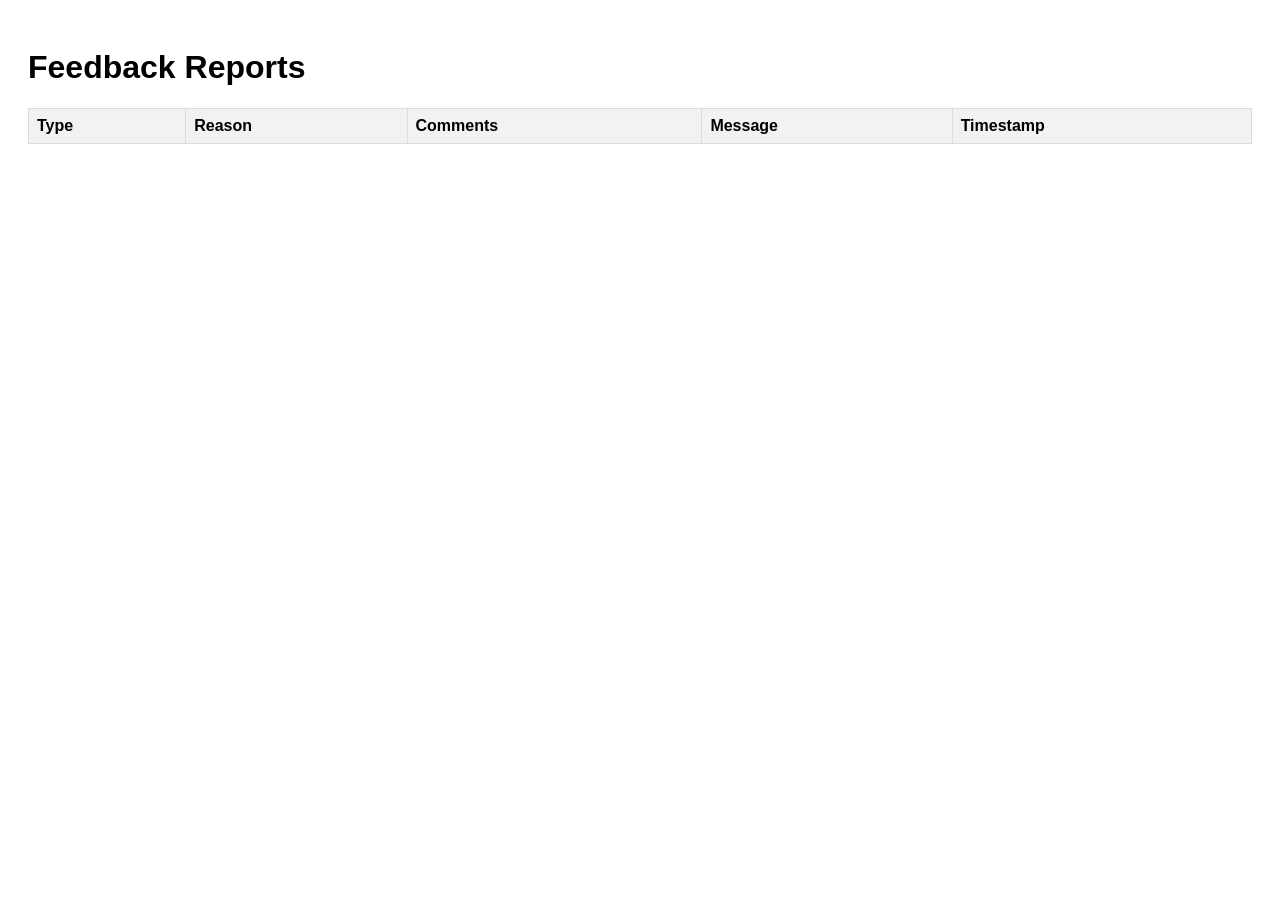
==== admin.html @ 38a7e0ac "Added parts" ====
<!DOCTYPE html>
<html lang="en">
<head>
    <meta charset="UTF-8">
    <meta name="viewport" content="width=device-width, initial-scale=1.0">
    <title>Admin Feedback Dashboard</title>
    <style>
        body { font-family: Arial, sans-serif; padding: 20px; }
        table { width: 100%; border-collapse: collapse; margin-bottom: 40px; }
        th, td { border: 1px solid #ddd; padding: 8px; text-align: left; }
        th { background-color: #f2f2f2; }
    </style>
</head>
<body>
    <h1>Feedback Reports</h1>
    <table id="feedback-table">
        <thead>
            <tr>
                <th>Type</th>
                <th>Reason</th>
                <th>Comments</th>
                <th>Message</th>
                <th>Timestamp</th>
            </tr>
        </thead>
        <tbody></tbody>
    </table>
    
    <script>
        function formatGraph(graph) {
            if (!graph || !Array.isArray(graph)) return 'N/A';
            return graph.map(edge => `${edge.from || 'Unknown'} - ${edge.relation || 'REL'} -> ${edge.to || 'Unknown'}`).join('<br>');
        }

        async function loadFeedbacks() {
            try {
                const response = await fetch('http://localhost:8000/feedbacks')
                if (!response.ok) throw new Error(`Failed to load feedbacks: ${response.status} ${response.statusText}`);
                const feedbacks = await response.json();
                const tbody = document.querySelector('#feedback-table tbody');
                tbody.innerHTML = '';
                feedbacks.forEach(fb => {
                    const tr = document.createElement('tr');
                    tr.innerHTML = `
                        <td>${fb.type}</td>
                        <td>${fb.reason || 'N/A'}</td>
                        <td>${fb.comments || 'N/A'}</td>
                        <td>${fb.message}</td>
                        <td>${new Date(fb.timestamp).toLocaleString()}</td>
                    `;
                    tbody.appendChild(tr);
                });
            } catch (error) {
                console.error('Error loading feedbacks:', error);
                alert(`Failed to load feedbacks: ${error.message}`);
            }
        }

        loadFeedbacks();
    </script>
</body>

</html>
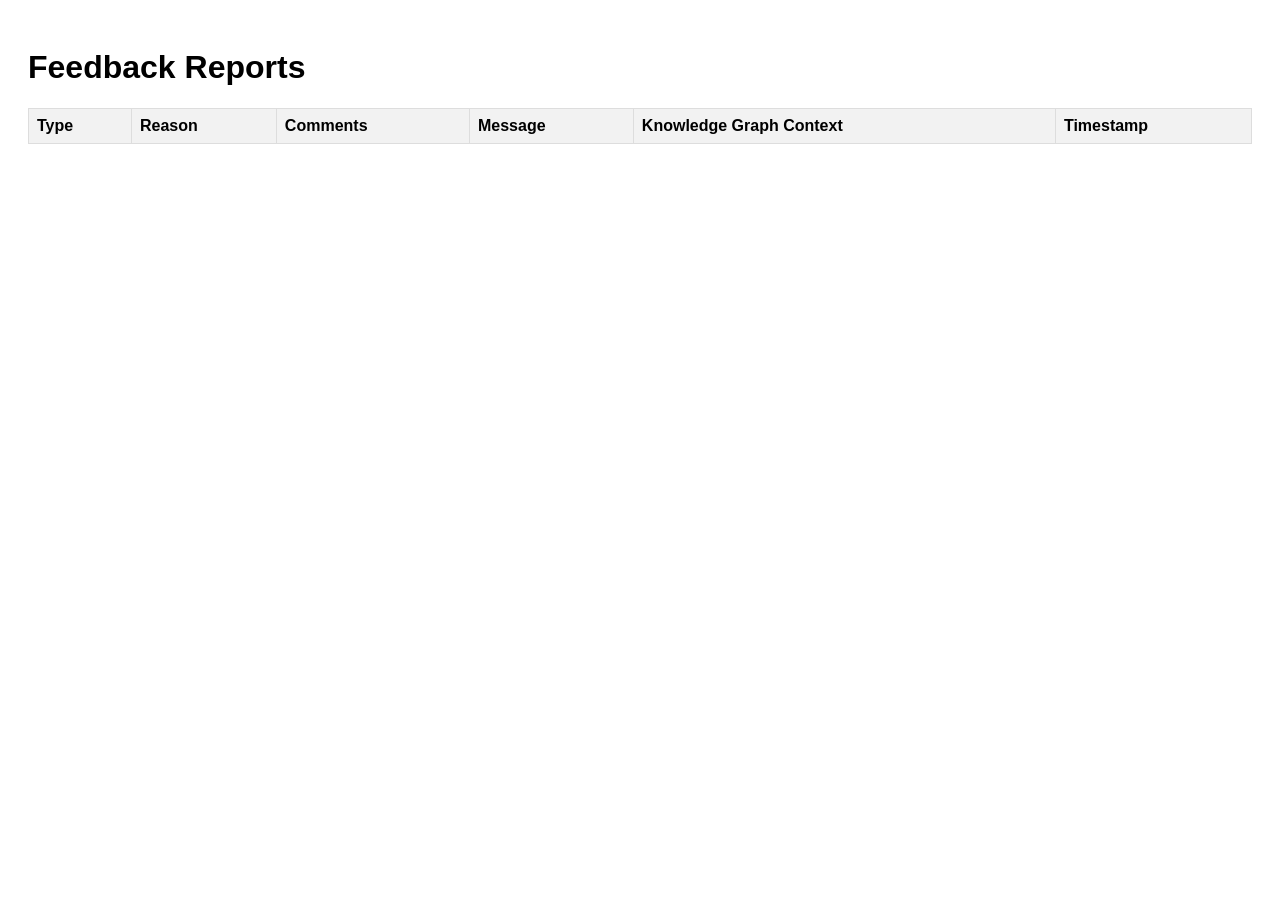
==== commit a6ea8144: "Add files via upload" ====
--- a/admin.html
+++ b/admin.html
@@ -20,6 +20,7 @@
                 <th>Reason</th>
                 <th>Comments</th>
                 <th>Message</th>
+                <th>Knowledge Graph Context</th>
                 <th>Timestamp</th>
             </tr>
         </thead>
@@ -46,6 +47,7 @@
                         <td>${fb.reason || 'N/A'}</td>
                         <td>${fb.comments || 'N/A'}</td>
                         <td>${fb.message}</td>
+                        <td><pre style="white-space:pre-wrap;margin:0;font-size:0.8em">${fb.kg_context || 'N/A'}</pre></td>
                         <td>${new Date(fb.timestamp).toLocaleString()}</td>
                     `;
                     tbody.appendChild(tr);
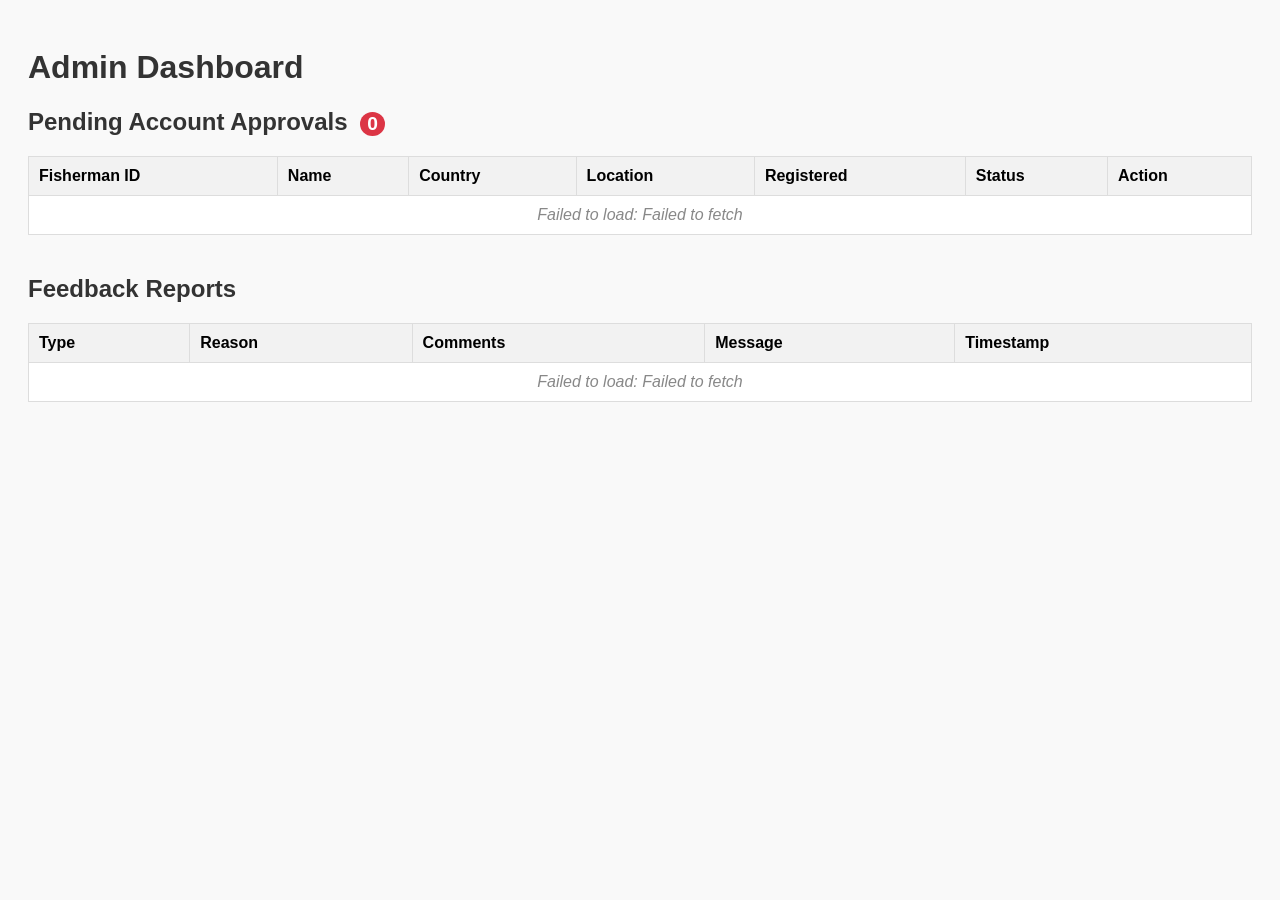
==== commit a96a5788: "added admin control for account handling added admin control for account handling removed name in l" ====
--- a/admin.html
+++ b/admin.html
@@ -3,16 +3,66 @@
 <head>
     <meta charset="UTF-8">
     <meta name="viewport" content="width=device-width, initial-scale=1.0">
-    <title>Admin Feedback Dashboard</title>
+    <title>Admin Dashboard</title>
     <style>
-        body { font-family: Arial, sans-serif; padding: 20px; }
-        table { width: 100%; border-collapse: collapse; margin-bottom: 40px; }
-        th, td { border: 1px solid #ddd; padding: 8px; text-align: left; }
+        body { font-family: Arial, sans-serif; padding: 20px; background: #f9f9f9; }
+        h1, h2 { color: #333; }
+        table { width: 100%; border-collapse: collapse; margin-bottom: 40px; background: #fff; }
+        th, td { border: 1px solid #ddd; padding: 10px; text-align: left; }
         th { background-color: #f2f2f2; }
+        .badge {
+            display: inline-block;
+            padding: 2px 10px;
+            border-radius: 12px;
+            font-size: 0.85em;
+            font-weight: bold;
+        }
+        .badge-pending { background: #fff3cd; color: #856404; }
+        .btn {
+            padding: 5px 14px;
+            border: none;
+            border-radius: 4px;
+            cursor: pointer;
+            font-size: 0.9em;
+            margin-right: 4px;
+        }
+        .btn-approve { background: #28a745; color: #fff; }
+        .btn-reject  { background: #dc3545; color: #fff; }
+        .btn-approve:hover { background: #218838; }
+        .btn-reject:hover  { background: #c82333; }
+        .empty-row td { text-align: center; color: #888; font-style: italic; }
+        #pending-count {
+            display: inline-block;
+            background: #dc3545;
+            color: #fff;
+            border-radius: 50%;
+            padding: 1px 7px;
+            font-size: 0.8em;
+            margin-left: 6px;
+            vertical-align: middle;
+        }
     </style>
 </head>
 <body>
-    <h1>Feedback Reports</h1>
+    <h1>Admin Dashboard</h1>
+
+    <h2>Pending Account Approvals <span id="pending-count">0</span></h2>
+    <table id="pending-table">
+        <thead>
+            <tr>
+                <th>Fisherman ID</th>
+                <th>Name</th>
+                <th>Country</th>
+                <th>Location</th>
+                <th>Registered</th>
+                <th>Status</th>
+                <th>Action</th>
+            </tr>
+        </thead>
+        <tbody></tbody>
+    </table>
+
+    <h2>Feedback Reports</h2>
     <table id="feedback-table">
         <thead>
             <tr>
@@ -20,47 +70,128 @@
                 <th>Reason</th>
                 <th>Comments</th>
                 <th>Message</th>
-                <th>Knowledge Graph Context</th>
                 <th>Timestamp</th>
             </tr>
         </thead>
         <tbody></tbody>
     </table>
-    
+
     <script>
-        function formatGraph(graph) {
-            if (!graph || !Array.isArray(graph)) return 'N/A';
-            return graph.map(edge => `${edge.from || 'Unknown'} - ${edge.relation || 'REL'} -> ${edge.to || 'Unknown'}`).join('<br>');
+        const API = 'http://localhost:8000';
+
+        async function loadPendingUsers() {
+            try {
+                const response = await fetch(`${API}/admin/pending-users`);
+                if (!response.ok) throw new Error(`${response.status} ${response.statusText}`);
+                const users = await response.json();
+                const tbody = document.querySelector('#pending-table tbody');
+                const countBadge = document.getElementById('pending-count');
+                tbody.innerHTML = '';
+                countBadge.textContent = users.length;
+
+                if (users.length === 0) {
+                    tbody.innerHTML = '<tr class="empty-row"><td colspan="7">No pending accounts</td></tr>';
+                    return;
+                }
+
+                users.forEach(user => {
+                    const tr = document.createElement('tr');
+                    tr.id = `user-row-${user.fishermanId}`;
+                    tr.innerHTML = `
+                        <td>${escapeHtml(user.fishermanId)}</td>
+                        <td>${escapeHtml(user.name)}</td>
+                        <td>${escapeHtml(user.country)}</td>
+                        <td>${escapeHtml(user.location)}</td>
+                        <td>${new Date(user.created_at).toLocaleString()}</td>
+                        <td><span class="badge badge-pending">Pending</span></td>
+                        <td>
+                            <button class="btn btn-approve" onclick="approveUser('${escapeHtml(user.fishermanId)}')">Approve</button>
+                            <button class="btn btn-reject"  onclick="rejectUser('${escapeHtml(user.fishermanId)}')">Reject</button>
+                        </td>
+                    `;
+                    tbody.appendChild(tr);
+                });
+            } catch (error) {
+                console.error('Error loading pending users:', error);
+                document.querySelector('#pending-table tbody').innerHTML =
+                    `<tr class="empty-row"><td colspan="7">Failed to load: ${error.message}</td></tr>`;
+            }
+        }
+
+        async function approveUser(fishermanId) {
+            if (!confirm(`Approve account for ${fishermanId}?`)) return;
+            try {
+                const res = await fetch(`${API}/admin/approve/${encodeURIComponent(fishermanId)}`, { method: 'POST' });
+                if (!res.ok) throw new Error(await res.text());
+                removeUserRow(fishermanId);
+            } catch (err) {
+                alert(`Failed to approve: ${err.message}`);
+            }
+        }
+
+        async function rejectUser(fishermanId) {
+            if (!confirm(`Reject account for ${fishermanId}?`)) return;
+            try {
+                const res = await fetch(`${API}/admin/reject/${encodeURIComponent(fishermanId)}`, { method: 'POST' });
+                if (!res.ok) throw new Error(await res.text());
+                removeUserRow(fishermanId);
+            } catch (err) {
+                alert(`Failed to reject: ${err.message}`);
+            }
+        }
+
+        function removeUserRow(fishermanId) {
+            const row = document.getElementById(`user-row-${fishermanId}`);
+            if (row) row.remove();
+            const tbody = document.querySelector('#pending-table tbody');
+            const countBadge = document.getElementById('pending-count');
+            const remaining = tbody.querySelectorAll('tr:not(.empty-row)').length;
+            countBadge.textContent = remaining;
+            if (remaining === 0) {
+                tbody.innerHTML = '<tr class="empty-row"><td colspan="7">No pending accounts</td></tr>';
+            }
         }
 
         async function loadFeedbacks() {
             try {
-                const response = await fetch('http://localhost:8000/feedbacks')
-                if (!response.ok) throw new Error(`Failed to load feedbacks: ${response.status} ${response.statusText}`);
+                const response = await fetch(`${API}/feedbacks`);
+                if (!response.ok) throw new Error(`${response.status} ${response.statusText}`);
                 const feedbacks = await response.json();
                 const tbody = document.querySelector('#feedback-table tbody');
                 tbody.innerHTML = '';
+                if (feedbacks.length === 0) {
+                    tbody.innerHTML = '<tr class="empty-row"><td colspan="5">No feedback yet</td></tr>';
+                    return;
+                }
                 feedbacks.forEach(fb => {
                     const tr = document.createElement('tr');
                     tr.innerHTML = `
-                        <td>${fb.type}</td>
-                        <td>${fb.reason || 'N/A'}</td>
-                        <td>${fb.comments || 'N/A'}</td>
-                        <td>${fb.message}</td>
-                        <td><pre style="white-space:pre-wrap;margin:0;font-size:0.8em">${fb.kg_context || 'N/A'}</pre></td>
+                        <td>${escapeHtml(fb.type)}</td>
+                        <td>${escapeHtml(fb.reason || 'N/A')}</td>
+                        <td>${escapeHtml(fb.comments || 'N/A')}</td>
+                        <td>${escapeHtml(fb.message)}</td>
                         <td>${new Date(fb.timestamp).toLocaleString()}</td>
                     `;
                     tbody.appendChild(tr);
                 });
             } catch (error) {
                 console.error('Error loading feedbacks:', error);
-                alert(`Failed to load feedbacks: ${error.message}`);
+                document.querySelector('#feedback-table tbody').innerHTML =
+                    `<tr class="empty-row"><td colspan="5">Failed to load: ${error.message}</td></tr>`;
             }
         }
 
+        function escapeHtml(str) {
+            return String(str)
+                .replace(/&/g, '&amp;')
+                .replace(/</g, '&lt;')
+                .replace(/>/g, '&gt;')
+                .replace(/"/g, '&quot;');
+        }
+
+        loadPendingUsers();
         loadFeedbacks();
     </script>
 </body>
-
 </html>
 
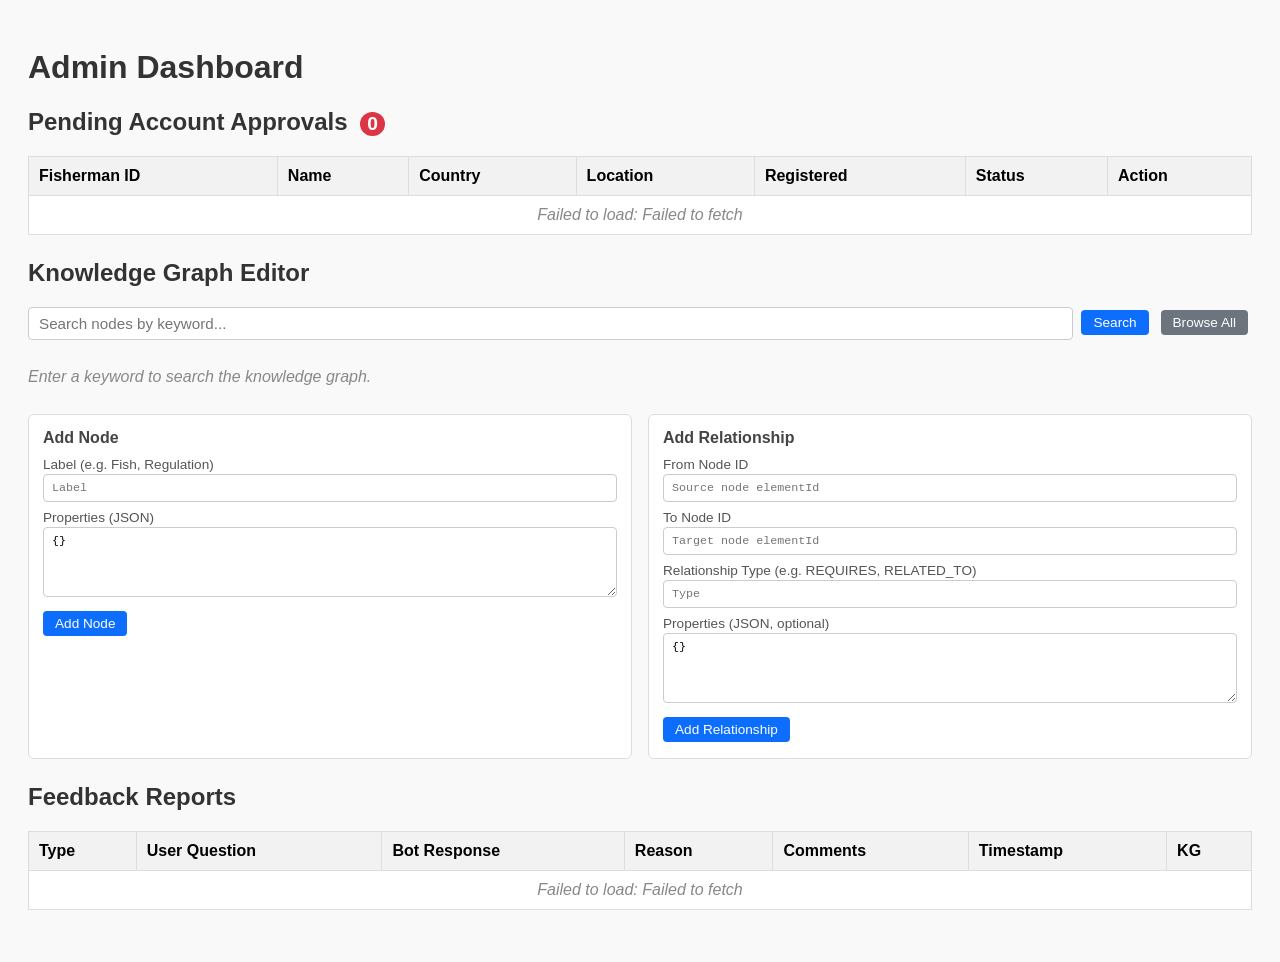
==== commit a496e72c: "KG manipulation function. KG can now be manipulated via the Admin page" ====
--- a/admin.html
+++ b/admin.html
@@ -5,193 +5,392 @@
     <meta name="viewport" content="width=device-width, initial-scale=1.0">
     <title>Admin Dashboard</title>
     <style>
+        * { box-sizing: border-box; }
         body { font-family: Arial, sans-serif; padding: 20px; background: #f9f9f9; }
         h1, h2 { color: #333; }
-        table { width: 100%; border-collapse: collapse; margin-bottom: 40px; background: #fff; }
-        th, td { border: 1px solid #ddd; padding: 10px; text-align: left; }
+        table { width: 100%; border-collapse: collapse; margin-bottom: 24px; background: #fff; }
+        th, td { border: 1px solid #ddd; padding: 10px; text-align: left; vertical-align: top; }
         th { background-color: #f2f2f2; }
-        .badge {
-            display: inline-block;
-            padding: 2px 10px;
-            border-radius: 12px;
-            font-size: 0.85em;
-            font-weight: bold;
-        }
+        .badge { display: inline-block; padding: 2px 10px; border-radius: 12px; font-size: 0.85em; font-weight: bold; }
         .badge-pending { background: #fff3cd; color: #856404; }
-        .btn {
-            padding: 5px 14px;
-            border: none;
-            border-radius: 4px;
-            cursor: pointer;
-            font-size: 0.9em;
-            margin-right: 4px;
-        }
-        .btn-approve { background: #28a745; color: #fff; }
-        .btn-reject  { background: #dc3545; color: #fff; }
-        .btn-approve:hover { background: #218838; }
-        .btn-reject:hover  { background: #c82333; }
+        .btn { padding: 5px 12px; border: none; border-radius: 4px; cursor: pointer; font-size: 0.85em; margin-right: 4px; margin-bottom: 2px; }
+        .btn-approve  { background: #28a745; color: #fff; }
+        .btn-reject   { background: #dc3545; color: #fff; }
+        .btn-primary  { background: #0d6efd; color: #fff; }
+        .btn-secondary{ background: #6c757d; color: #fff; }
+        .btn-danger   { background: #dc3545; color: #fff; }
+        .btn-warning  { background: #fd7e14; color: #fff; }
+        .btn-info     { background: #0dcaf0; color: #000; }
+        .btn-approve:hover  { background: #218838; }
+        .btn-reject:hover   { background: #c82333; }
+        .btn-primary:hover  { background: #0b5ed7; }
+        .btn-danger:hover   { background: #bb2d3b; }
         .empty-row td { text-align: center; color: #888; font-style: italic; }
-        #pending-count {
-            display: inline-block;
-            background: #dc3545;
-            color: #fff;
-            border-radius: 50%;
-            padding: 1px 7px;
-            font-size: 0.8em;
-            margin-left: 6px;
-            vertical-align: middle;
-        }
+        #pending-count { display: inline-block; background: #dc3545; color: #fff; border-radius: 50%; padding: 1px 7px; font-size: 0.8em; margin-left: 6px; vertical-align: middle; }
+
+        /* KG editor */
+        .kg-toolbar { display: flex; gap: 8px; margin-bottom: 16px; flex-wrap: wrap; align-items: center; }
+        .kg-toolbar input { flex: 1; min-width: 200px; padding: 7px 10px; border: 1px solid #ccc; border-radius: 4px; font-size: 0.95em; }
+        .kg-forms { display: flex; gap: 16px; flex-wrap: wrap; margin-bottom: 24px; }
+        .kg-form-box { background: #fff; border: 1px solid #ddd; border-radius: 6px; padding: 14px; flex: 1; min-width: 260px; }
+        .kg-form-box h3 { margin: 0 0 10px; font-size: 1em; color: #444; }
+        .kg-form-box label { display: block; font-size: 0.85em; color: #555; margin-bottom: 2px; margin-top: 8px; }
+        .kg-form-box input, .kg-form-box textarea {
+            width: 100%; padding: 6px 8px; border: 1px solid #ccc; border-radius: 4px; font-size: 0.9em; font-family: monospace;
+        }
+        .kg-form-box textarea { height: 70px; resize: vertical; }
+        .kg-form-box .btn { margin-top: 10px; }
+        .node-card { background: #fff; border: 1px solid #ccc; border-radius: 6px; padding: 10px 12px; margin-bottom: 10px; }
+        .node-card-header { display: flex; align-items: flex-start; gap: 8px; flex-wrap: wrap; }
+        .node-labels { font-weight: bold; color: #0d6efd; font-size: 0.9em; }
+        .node-id { font-size: 0.75em; color: #888; font-family: monospace; word-break: break-all; }
+        .node-props { font-family: monospace; font-size: 0.85em; background: #f8f9fa; border: 1px solid #e0e0e0; border-radius: 4px; padding: 6px 8px; margin: 6px 0; white-space: pre-wrap; word-break: break-all; }
+        .node-rels { margin: 6px 0; }
+        .rel-item { font-size: 0.85em; color: #555; margin-bottom: 4px; display: flex; align-items: center; gap: 6px; flex-wrap: wrap; }
+        .rel-type { font-weight: bold; color: #6f42c1; }
+        .rel-target { font-family: monospace; font-size: 0.8em; color: #888; }
+        .no-results { color: #888; font-style: italic; padding: 12px 0; }
+
+        /* Edit modal */
+        #edit-modal { display: none; position: fixed; top: 0; left: 0; width: 100%; height: 100%; background: rgba(0,0,0,0.4); z-index: 1000; align-items: center; justify-content: center; }
+        #edit-modal.open { display: flex; }
+        .modal-box { background: #fff; border-radius: 8px; padding: 24px; width: 480px; max-width: 95vw; }
+        .modal-box h3 { margin: 0 0 12px; }
+        .modal-box label { display: block; font-size: 0.85em; color: #555; margin-bottom: 4px; }
+        .modal-box textarea { width: 100%; height: 160px; font-family: monospace; font-size: 0.9em; padding: 8px; border: 1px solid #ccc; border-radius: 4px; resize: vertical; }
+        .modal-box .node-id { margin-bottom: 10px; }
+        .modal-actions { display: flex; gap: 8px; margin-top: 12px; justify-content: flex-end; }
     </style>
 </head>
 <body>
     <h1>Admin Dashboard</h1>
 
+    <!-- ── Pending Accounts ── -->
     <h2>Pending Account Approvals <span id="pending-count">0</span></h2>
     <table id="pending-table">
         <thead>
-            <tr>
-                <th>Fisherman ID</th>
-                <th>Name</th>
-                <th>Country</th>
-                <th>Location</th>
-                <th>Registered</th>
-                <th>Status</th>
-                <th>Action</th>
-            </tr>
+            <tr><th>Fisherman ID</th><th>Name</th><th>Country</th><th>Location</th><th>Registered</th><th>Status</th><th>Action</th></tr>
         </thead>
         <tbody></tbody>
     </table>
 
+    <!-- ── Knowledge Graph Editor ── -->
+    <h2>Knowledge Graph Editor</h2>
+
+    <div class="kg-toolbar">
+        <input id="kg-search-input" placeholder="Search nodes by keyword..." onkeydown="if(event.key==='Enter') searchGraph()">
+        <button class="btn btn-primary" onclick="searchGraph()">Search</button>
+        <button class="btn btn-secondary" onclick="searchGraph('')">Browse All</button>
+    </div>
+
+    <div id="kg-results"><p class="no-results">Enter a keyword to search the knowledge graph.</p></div>
+
+    <div class="kg-forms">
+        <div class="kg-form-box">
+            <h3>Add Node</h3>
+            <label>Label (e.g. Fish, Regulation)</label>
+            <input id="new-node-label" placeholder="Label">
+            <label>Properties (JSON)</label>
+            <textarea id="new-node-props">{}</textarea>
+            <button class="btn btn-primary" onclick="addNode()">Add Node</button>
+        </div>
+        <div class="kg-form-box">
+            <h3>Add Relationship</h3>
+            <label>From Node ID</label>
+            <input id="rel-from-id" placeholder="Source node elementId">
+            <label>To Node ID</label>
+            <input id="rel-to-id" placeholder="Target node elementId">
+            <label>Relationship Type (e.g. REQUIRES, RELATED_TO)</label>
+            <input id="rel-type" placeholder="Type">
+            <label>Properties (JSON, optional)</label>
+            <textarea id="rel-props">{}</textarea>
+            <button class="btn btn-primary" onclick="addRelationship()">Add Relationship</button>
+        </div>
+    </div>
+
+    <!-- ── Feedback Reports ── -->
     <h2>Feedback Reports</h2>
     <table id="feedback-table">
         <thead>
-            <tr>
-                <th>Type</th>
-                <th>Reason</th>
-                <th>Comments</th>
-                <th>Message</th>
-                <th>Timestamp</th>
-            </tr>
+            <tr><th>Type</th><th>User Question</th><th>Bot Response</th><th>Reason</th><th>Comments</th><th>Timestamp</th><th>KG</th></tr>
         </thead>
         <tbody></tbody>
     </table>
 
+    <!-- Edit Node Modal -->
+    <div id="edit-modal">
+        <div class="modal-box">
+            <h3>Edit Node Properties</h3>
+            <div class="node-id" id="edit-modal-id"></div>
+            <label>Properties (JSON)</label>
+            <textarea id="edit-modal-props"></textarea>
+            <div class="modal-actions">
+                <button class="btn btn-secondary" onclick="closeEditModal()">Cancel</button>
+                <button class="btn btn-primary" onclick="saveNodeEdit()">Save</button>
+            </div>
+        </div>
+    </div>
+
     <script>
         const API = 'http://localhost:8000';
-
+        let editingNodeId = null;
+
+        // ── Helpers ──────────────────────────────────────────────
+        function escapeHtml(str) {
+            return String(str ?? '')
+                .replace(/&/g, '&amp;').replace(/</g, '&lt;')
+                .replace(/>/g, '&gt;').replace(/"/g, '&quot;');
+        }
+
+        function parseJsonField(id, fallback = {}) {
+            try { return JSON.parse(document.getElementById(id).value || '{}'); }
+            catch { alert(`Invalid JSON in field.`); return null; }
+        }
+
+        // ── Pending Users ─────────────────────────────────────────
         async function loadPendingUsers() {
             try {
-                const response = await fetch(`${API}/admin/pending-users`);
-                if (!response.ok) throw new Error(`${response.status} ${response.statusText}`);
-                const users = await response.json();
+                const res = await fetch(`${API}/admin/pending-users`);
+                if (!res.ok) throw new Error(`${res.status} ${res.statusText}`);
+                const users = await res.json();
                 const tbody = document.querySelector('#pending-table tbody');
-                const countBadge = document.getElementById('pending-count');
+                document.getElementById('pending-count').textContent = users.length;
                 tbody.innerHTML = '';
-                countBadge.textContent = users.length;
-
                 if (users.length === 0) {
                     tbody.innerHTML = '<tr class="empty-row"><td colspan="7">No pending accounts</td></tr>';
                     return;
                 }
-
-                users.forEach(user => {
+                users.forEach(u => {
                     const tr = document.createElement('tr');
-                    tr.id = `user-row-${user.fishermanId}`;
+                    tr.id = `user-row-${u.fishermanId}`;
                     tr.innerHTML = `
-                        <td>${escapeHtml(user.fishermanId)}</td>
-                        <td>${escapeHtml(user.name)}</td>
-                        <td>${escapeHtml(user.country)}</td>
-                        <td>${escapeHtml(user.location)}</td>
-                        <td>${new Date(user.created_at).toLocaleString()}</td>
+                        <td>${escapeHtml(u.fishermanId)}</td>
+                        <td>${escapeHtml(u.name)}</td>
+                        <td>${escapeHtml(u.country)}</td>
+                        <td>${escapeHtml(u.location)}</td>
+                        <td>${new Date(u.created_at).toLocaleString()}</td>
                         <td><span class="badge badge-pending">Pending</span></td>
                         <td>
-                            <button class="btn btn-approve" onclick="approveUser('${escapeHtml(user.fishermanId)}')">Approve</button>
-                            <button class="btn btn-reject"  onclick="rejectUser('${escapeHtml(user.fishermanId)}')">Reject</button>
-                        </td>
-                    `;
+                            <button class="btn btn-approve" onclick="approveUser('${escapeHtml(u.fishermanId)}')">Approve</button>
+                            <button class="btn btn-reject"  onclick="rejectUser('${escapeHtml(u.fishermanId)}')">Reject</button>
+                        </td>`;
                     tbody.appendChild(tr);
                 });
-            } catch (error) {
-                console.error('Error loading pending users:', error);
+            } catch (err) {
                 document.querySelector('#pending-table tbody').innerHTML =
-                    `<tr class="empty-row"><td colspan="7">Failed to load: ${error.message}</td></tr>`;
+                    `<tr class="empty-row"><td colspan="7">Failed to load: ${escapeHtml(err.message)}</td></tr>`;
             }
         }
 
-        async function approveUser(fishermanId) {
-            if (!confirm(`Approve account for ${fishermanId}?`)) return;
-            try {
-                const res = await fetch(`${API}/admin/approve/${encodeURIComponent(fishermanId)}`, { method: 'POST' });
-                if (!res.ok) throw new Error(await res.text());
-                removeUserRow(fishermanId);
+        async function approveUser(id) {
+            if (!confirm(`Approve account for ${id}?`)) return;
+            const res = await fetch(`${API}/admin/approve/${encodeURIComponent(id)}`, { method: 'POST' });
+            if (!res.ok) { alert('Failed to approve.'); return; }
+            removeUserRow(id);
+        }
+
+        async function rejectUser(id) {
+            if (!confirm(`Reject account for ${id}?`)) return;
+            const res = await fetch(`${API}/admin/reject/${encodeURIComponent(id)}`, { method: 'POST' });
+            if (!res.ok) { alert('Failed to reject.'); return; }
+            removeUserRow(id);
+        }
+
+        function removeUserRow(id) {
+            document.getElementById(`user-row-${id}`)?.remove();
+            const tbody = document.querySelector('#pending-table tbody');
+            const remaining = tbody.querySelectorAll('tr:not(.empty-row)').length;
+            document.getElementById('pending-count').textContent = remaining;
+            if (remaining === 0)
+                tbody.innerHTML = '<tr class="empty-row"><td colspan="7">No pending accounts</td></tr>';
+        }
+
+        // ── Knowledge Graph ───────────────────────────────────────
+        async function searchGraph(overrideQuery) {
+            const q = overrideQuery !== undefined
+                ? overrideQuery
+                : document.getElementById('kg-search-input').value.trim();
+            const container = document.getElementById('kg-results');
+            container.innerHTML = '<p class="no-results">Loading...</p>';
+            try {
+                const res = await fetch(`${API}/admin/graph/search?q=${encodeURIComponent(q)}`);
+                if (!res.ok) throw new Error(`${res.status} ${res.statusText}`);
+                const nodes = await res.json();
+                renderNodes(nodes, container);
             } catch (err) {
-                alert(`Failed to approve: ${err.message}`);
+                container.innerHTML = `<p class="no-results">Error: ${escapeHtml(err.message)}</p>`;
             }
         }
 
-        async function rejectUser(fishermanId) {
-            if (!confirm(`Reject account for ${fishermanId}?`)) return;
-            try {
-                const res = await fetch(`${API}/admin/reject/${encodeURIComponent(fishermanId)}`, { method: 'POST' });
-                if (!res.ok) throw new Error(await res.text());
-                removeUserRow(fishermanId);
-            } catch (err) {
-                alert(`Failed to reject: ${err.message}`);
+        function renderNodes(nodes, container) {
+            if (nodes.length === 0) {
+                container.innerHTML = '<p class="no-results">No nodes found.</p>';
+                return;
             }
-        }
-
-        function removeUserRow(fishermanId) {
-            const row = document.getElementById(`user-row-${fishermanId}`);
-            if (row) row.remove();
-            const tbody = document.querySelector('#pending-table tbody');
-            const countBadge = document.getElementById('pending-count');
-            const remaining = tbody.querySelectorAll('tr:not(.empty-row)').length;
-            countBadge.textContent = remaining;
-            if (remaining === 0) {
-                tbody.innerHTML = '<tr class="empty-row"><td colspan="7">No pending accounts</td></tr>';
-            }
-        }
-
+            container.innerHTML = '';
+            nodes.forEach(node => {
+                const card = document.createElement('div');
+                card.className = 'node-card';
+                card.id = `node-card-${CSS.escape(node.nodeId)}`;
+
+                const relsHtml = node.relationships.length
+                    ? node.relationships.map(r => `
+                        <div class="rel-item">
+                            <span class="rel-type">-[${escapeHtml(r.type)}]-&gt;</span>
+                            <span class="rel-target">${escapeHtml(r.targetId)}</span>
+                            <span style="color:#888;font-size:0.8em">${escapeHtml(JSON.stringify(r.targetProps))}</span>
+                            <button class="btn btn-danger" style="padding:2px 7px;font-size:0.78em"
+                                onclick="deleteRelationship('${escapeHtml(r.relId)}', '${CSS.escape(node.nodeId)}')">✕</button>
+                        </div>`).join('')
+                    : '<span style="color:#aaa;font-size:0.85em">No outgoing relationships</span>';
+
+                card.innerHTML = `
+                    <div class="node-card-header">
+                        <span class="node-labels">${escapeHtml(node.labels.join(', ') || '(no label)')}</span>
+                        <span class="node-id">${escapeHtml(node.nodeId)}</span>
+                        <button class="btn btn-warning" onclick="openEditModal('${escapeHtml(node.nodeId)}', ${escapeHtml(JSON.stringify(JSON.stringify(node.properties)))})">Edit</button>
+                        <button class="btn btn-danger"  onclick="deleteNode('${escapeHtml(node.nodeId)}')">Delete</button>
+                        <button class="btn btn-info"    onclick="prefillRelFrom('${escapeHtml(node.nodeId)}')">Use as Source</button>
+                    </div>
+                    <pre class="node-props">${escapeHtml(JSON.stringify(node.properties, null, 2))}</pre>
+                    <div class="node-rels">${relsHtml}</div>`;
+                container.appendChild(card);
+            });
+        }
+
+        function prefillRelFrom(nodeId) {
+            document.getElementById('rel-from-id').value = nodeId;
+            document.getElementById('rel-from-id').scrollIntoView({ behavior: 'smooth' });
+        }
+
+        async function addNode() {
+            const label = document.getElementById('new-node-label').value.trim();
+            if (!label) { alert('Label is required.'); return; }
+            const props = parseJsonField('new-node-props');
+            if (props === null) return;
+            try {
+                const res = await fetch(`${API}/admin/graph/node`, {
+                    method: 'POST',
+                    headers: { 'Content-Type': 'application/json' },
+                    body: JSON.stringify({ label, properties: props }),
+                });
+                const data = await res.json();
+                if (!res.ok) { alert(data.detail || 'Failed to add node.'); return; }
+                alert(`Node created (ID: ${data.nodeId})`);
+                document.getElementById('new-node-label').value = '';
+                document.getElementById('new-node-props').value = '{}';
+                searchGraph(document.getElementById('kg-search-input').value);
+            } catch (err) { alert(`Error: ${err.message}`); }
+        }
+
+        async function addRelationship() {
+            const from_id  = document.getElementById('rel-from-id').value.trim();
+            const to_id    = document.getElementById('rel-to-id').value.trim();
+            const rel_type = document.getElementById('rel-type').value.trim();
+            if (!from_id || !to_id || !rel_type) { alert('From ID, To ID, and Type are all required.'); return; }
+            const props = parseJsonField('rel-props');
+            if (props === null) return;
+            try {
+                const res = await fetch(`${API}/admin/graph/relationship`, {
+                    method: 'POST',
+                    headers: { 'Content-Type': 'application/json' },
+                    body: JSON.stringify({ from_id, to_id, rel_type, properties: props }),
+                });
+                const data = await res.json();
+                if (!res.ok) { alert(data.detail || 'Failed to add relationship.'); return; }
+                alert('Relationship created.');
+                searchGraph(document.getElementById('kg-search-input').value);
+            } catch (err) { alert(`Error: ${err.message}`); }
+        }
+
+        async function deleteNode(nodeId) {
+            if (!confirm('Delete this node and all its relationships?')) return;
+            try {
+                const res = await fetch(`${API}/admin/graph/node?node_id=${encodeURIComponent(nodeId)}`, { method: 'DELETE' });
+                if (!res.ok) { alert('Failed to delete node.'); return; }
+                document.getElementById(`node-card-${CSS.escape(nodeId)}`)?.remove();
+            } catch (err) { alert(`Error: ${err.message}`); }
+        }
+
+        async function deleteRelationship(relId, nodeCardId) {
+            if (!confirm('Delete this relationship?')) return;
+            try {
+                const res = await fetch(`${API}/admin/graph/relationship?rel_id=${encodeURIComponent(relId)}`, { method: 'DELETE' });
+                if (!res.ok) { alert('Failed to delete relationship.'); return; }
+                searchGraph(document.getElementById('kg-search-input').value);
+            } catch (err) { alert(`Error: ${err.message}`); }
+        }
+
+        function openEditModal(nodeId, propsJson) {
+            editingNodeId = nodeId;
+            document.getElementById('edit-modal-id').textContent = nodeId;
+            document.getElementById('edit-modal-props').value =
+                JSON.stringify(JSON.parse(propsJson), null, 2);
+            document.getElementById('edit-modal').classList.add('open');
+        }
+
+        function closeEditModal() {
+            editingNodeId = null;
+            document.getElementById('edit-modal').classList.remove('open');
+        }
+
+        async function saveNodeEdit() {
+            const props = parseJsonField('edit-modal-props');
+            if (props === null) return;
+            try {
+                const res = await fetch(`${API}/admin/graph/node`, {
+                    method: 'PUT',
+                    headers: { 'Content-Type': 'application/json' },
+                    body: JSON.stringify({ node_id: editingNodeId, properties: props }),
+                });
+                const data = await res.json();
+                if (!res.ok) { alert(data.detail || 'Failed to update node.'); return; }
+                closeEditModal();
+                searchGraph(document.getElementById('kg-search-input').value);
+            } catch (err) { alert(`Error: ${err.message}`); }
+        }
+
+        // ── Feedback ──────────────────────────────────────────────
         async function loadFeedbacks() {
             try {
-                const response = await fetch(`${API}/feedbacks`);
-                if (!response.ok) throw new Error(`${response.status} ${response.statusText}`);
-                const feedbacks = await response.json();
+                const res = await fetch(`${API}/feedbacks`);
+                if (!res.ok) throw new Error(`${res.status} ${res.statusText}`);
+                const feedbacks = await res.json();
                 const tbody = document.querySelector('#feedback-table tbody');
                 tbody.innerHTML = '';
                 if (feedbacks.length === 0) {
-                    tbody.innerHTML = '<tr class="empty-row"><td colspan="5">No feedback yet</td></tr>';
+                    tbody.innerHTML = '<tr class="empty-row"><td colspan="7">No feedback yet</td></tr>';
                     return;
                 }
-                feedbacks.forEach(fb => {
+                // newest first
+                [...feedbacks].reverse().forEach(fb => {
                     const tr = document.createElement('tr');
+                    const q = fb.userQuestion || '';
                     tr.innerHTML = `
                         <td>${escapeHtml(fb.type)}</td>
-                        <td>${escapeHtml(fb.reason || 'N/A')}</td>
-                        <td>${escapeHtml(fb.comments || 'N/A')}</td>
+                        <td>${escapeHtml(q || '—')}</td>
                         <td>${escapeHtml(fb.message)}</td>
+                        <td>${escapeHtml(fb.reason || '—')}</td>
+                        <td>${escapeHtml(fb.comments || '—')}</td>
                         <td>${new Date(fb.timestamp).toLocaleString()}</td>
-                    `;
+                        <td>${q ? `<button class="btn btn-info" onclick="searchFromFeedback('${escapeHtml(q)}')">Search KG</button>` : '—'}</td>`;
                     tbody.appendChild(tr);
                 });
-            } catch (error) {
-                console.error('Error loading feedbacks:', error);
+            } catch (err) {
                 document.querySelector('#feedback-table tbody').innerHTML =
-                    `<tr class="empty-row"><td colspan="5">Failed to load: ${error.message}</td></tr>`;
+                    `<tr class="empty-row"><td colspan="7">Failed to load: ${escapeHtml(err.message)}</td></tr>`;
             }
         }
 
-        function escapeHtml(str) {
-            return String(str)
-                .replace(/&/g, '&amp;')
-                .replace(/</g, '&lt;')
-                .replace(/>/g, '&gt;')
-                .replace(/"/g, '&quot;');
-        }
-
+        function searchFromFeedback(question) {
+            document.getElementById('kg-search-input').value = question;
+            searchGraph(question);
+            document.getElementById('kg-search-input').scrollIntoView({ behavior: 'smooth' });
+        }
+
+        // ── Init ──────────────────────────────────────────────────
         loadPendingUsers();
         loadFeedbacks();
     </script>
 </body>
 </html>
-
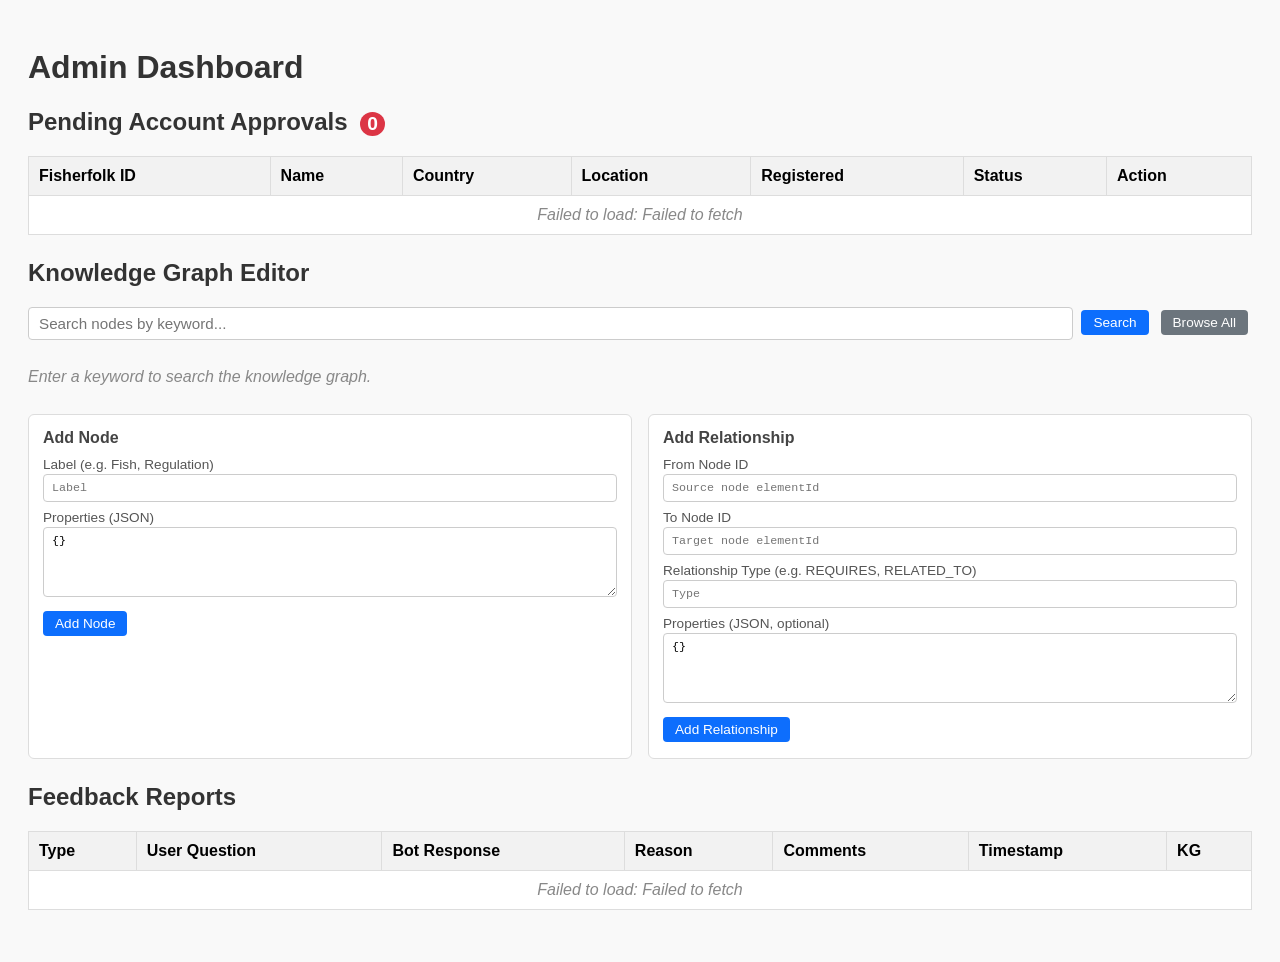
==== commit 6b208ade: "Add files via upload" ====
--- a/admin.html
+++ b/admin.html
@@ -69,7 +69,7 @@
     <h2>Pending Account Approvals <span id="pending-count">0</span></h2>
     <table id="pending-table">
         <thead>
-            <tr><th>Fisherman ID</th><th>Name</th><th>Country</th><th>Location</th><th>Registered</th><th>Status</th><th>Action</th></tr>
+            <tr><th>Fisherfolk ID</th><th>Name</th><th>Country</th><th>Location</th><th>Registered</th><th>Status</th><th>Action</th></tr>
         </thead>
         <tbody></tbody>
     </table>
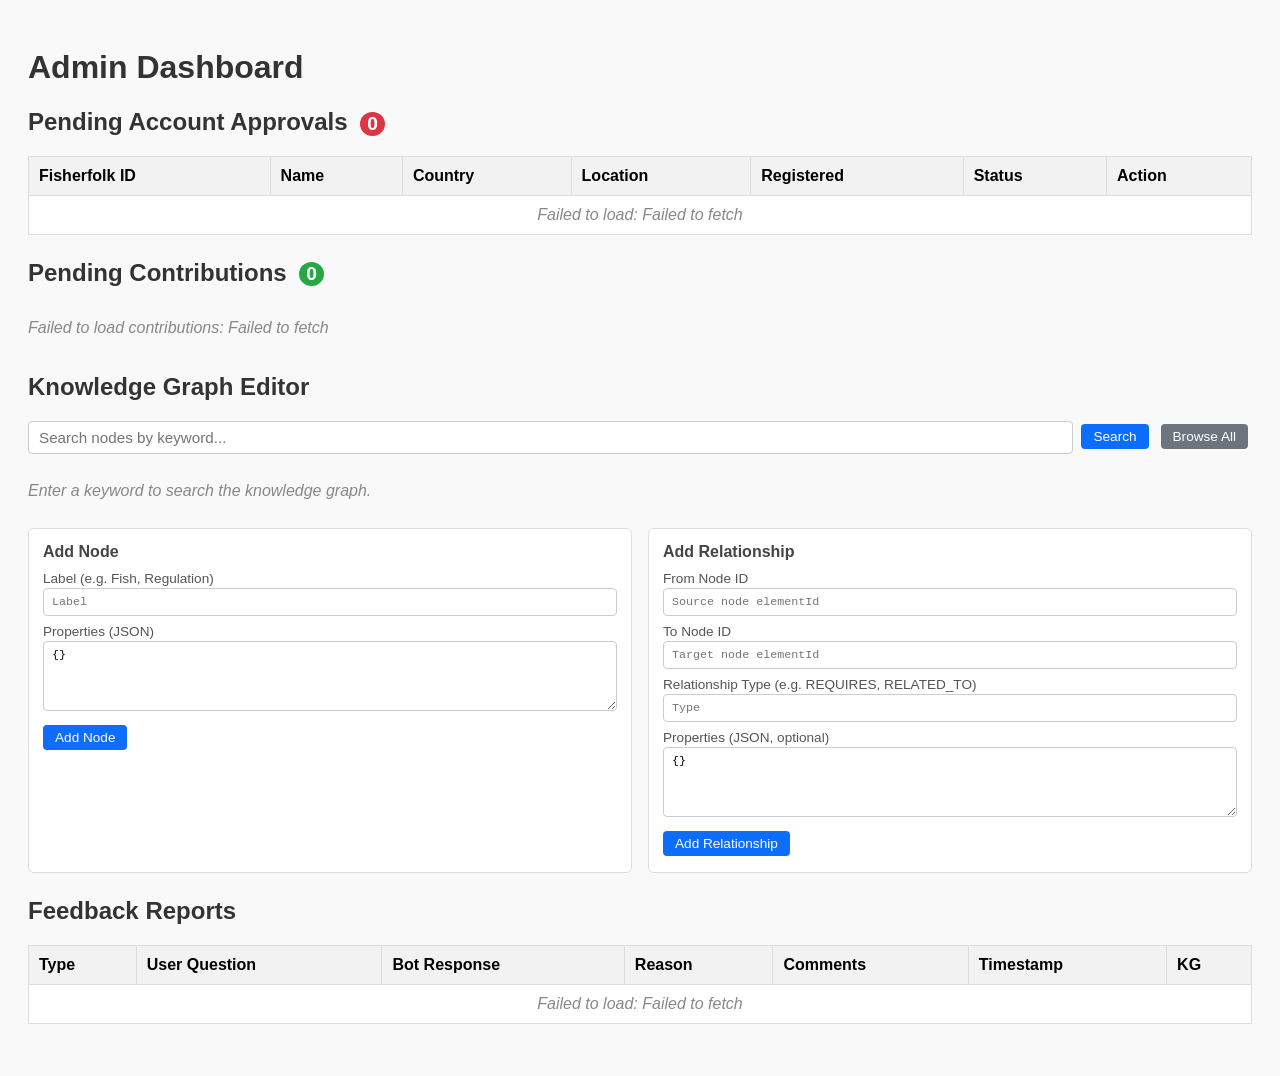
==== commit abb988c1: "Users can contribute to KG Added disclaimer, and users can now contribute to knowledge graph if appr" ====
--- a/admin.html
+++ b/admin.html
@@ -27,6 +27,7 @@
         .btn-danger:hover   { background: #bb2d3b; }
         .empty-row td { text-align: center; color: #888; font-style: italic; }
         #pending-count { display: inline-block; background: #dc3545; color: #fff; border-radius: 50%; padding: 1px 7px; font-size: 0.8em; margin-left: 6px; vertical-align: middle; }
+        #contrib-count { display: inline-block; background: #28a745; color: #fff; border-radius: 50%; padding: 1px 7px; font-size: 0.8em; margin-left: 6px; vertical-align: middle; }
 
         /* KG editor */
         .kg-toolbar { display: flex; gap: 8px; margin-bottom: 16px; flex-wrap: wrap; align-items: center; }
@@ -50,6 +51,15 @@
         .rel-type { font-weight: bold; color: #6f42c1; }
         .rel-target { font-family: monospace; font-size: 0.8em; color: #888; }
         .no-results { color: #888; font-style: italic; padding: 12px 0; }
+
+        /* Contribution cards */
+        .contrib-card { background: #fff; border: 1px solid #ccc; border-radius: 6px; padding: 12px 14px; margin-bottom: 10px; }
+        .contrib-triple { font-size: 0.95em; display: flex; align-items: center; gap: 6px; flex-wrap: wrap; margin-bottom: 6px; }
+        .contrib-triple .subj { font-weight: bold; color: #0d6efd; }
+        .contrib-triple .rel  { font-weight: bold; color: #6f42c1; }
+        .contrib-triple .obj  { font-weight: bold; color: #198754; }
+        .contrib-context { font-size: 0.85em; color: #555; font-style: italic; margin-bottom: 8px; }
+        .contrib-meta    { font-size: 0.78em; color: #888; margin-bottom: 8px; }
 
         /* Edit modal */
         #edit-modal { display: none; position: fixed; top: 0; left: 0; width: 100%; height: 100%; background: rgba(0,0,0,0.4); z-index: 1000; align-items: center; justify-content: center; }
@@ -73,6 +83,12 @@
         </thead>
         <tbody></tbody>
     </table>
+
+    <!-- ── Pending Contributions ── -->
+    <h2>Pending Contributions <span id="contrib-count">0</span></h2>
+    <div id="contributions-list" style="margin-bottom:24px;">
+        <p class="no-results">Loading...</p>
+    </div>
 
     <!-- ── Knowledge Graph Editor ── -->
     <h2>Knowledge Graph Editor</h2>
@@ -240,7 +256,7 @@
                             <span class="rel-target">${escapeHtml(r.targetId)}</span>
                             <span style="color:#888;font-size:0.8em">${escapeHtml(JSON.stringify(r.targetProps))}</span>
                             <button class="btn btn-danger" style="padding:2px 7px;font-size:0.78em"
-                                onclick="deleteRelationship('${escapeHtml(r.relId)}', '${CSS.escape(node.nodeId)}')">✕</button>
+                                onclick="deleteRelationship('${escapeHtml(r.relId)}', '${CSS.escape(node.nodeId)}')">&#x2715;</button>
                         </div>`).join('')
                     : '<span style="color:#aaa;font-size:0.85em">No outgoing relationships</span>';
 
@@ -362,18 +378,17 @@
                     tbody.innerHTML = '<tr class="empty-row"><td colspan="7">No feedback yet</td></tr>';
                     return;
                 }
-                // newest first
                 [...feedbacks].reverse().forEach(fb => {
                     const tr = document.createElement('tr');
                     const q = fb.userQuestion || '';
                     tr.innerHTML = `
                         <td>${escapeHtml(fb.type)}</td>
-                        <td>${escapeHtml(q || '—')}</td>
+                        <td>${escapeHtml(q || '\u2014')}</td>
                         <td>${escapeHtml(fb.message)}</td>
-                        <td>${escapeHtml(fb.reason || '—')}</td>
-                        <td>${escapeHtml(fb.comments || '—')}</td>
+                        <td>${escapeHtml(fb.reason || '\u2014')}</td>
+                        <td>${escapeHtml(fb.comments || '\u2014')}</td>
                         <td>${new Date(fb.timestamp).toLocaleString()}</td>
-                        <td>${q ? `<button class="btn btn-info" onclick="searchFromFeedback('${escapeHtml(q)}')">Search KG</button>` : '—'}</td>`;
+                        <td>${q ? `<button class="btn btn-info" onclick="searchFromFeedback('${escapeHtml(q)}')">Search KG</button>` : '\u2014'}</td>`;
                     tbody.appendChild(tr);
                 });
             } catch (err) {
@@ -388,9 +403,58 @@
             document.getElementById('kg-search-input').scrollIntoView({ behavior: 'smooth' });
         }
 
+        // ── Contributions ─────────────────────────────────────────
+        async function loadContributions() {
+            const list    = document.getElementById('contributions-list');
+            const countEl = document.getElementById('contrib-count');
+            try {
+                const res = await fetch(`${API}/admin/contributions?status=pending`);
+                if (!res.ok) throw new Error(`${res.status} ${res.statusText}`);
+                const data = await res.json();
+                countEl.textContent = data.length;
+                if (!data.length) {
+                    list.innerHTML = '<p class="no-results">No pending contributions.</p>';
+                    return;
+                }
+                list.innerHTML = data.map(c => `
+                    <div class="contrib-card">
+                        <div class="contrib-triple">
+                            <span class="subj">${escapeHtml(c.subject)}</span>
+                            <span class="rel">&#8212;[${escapeHtml(c.relation)}]&#8594;</span>
+                            <span class="obj">${escapeHtml(c.object)}</span>
+                        </div>
+                        ${c.context ? `<div class="contrib-context">"${escapeHtml(c.context)}"</div>` : ''}
+                        <div class="contrib-meta">Submitted by <strong>${escapeHtml(c.fishermanId)}</strong> &middot; ${new Date(c.submitted_at).toLocaleString()}</div>
+                        <div>
+                            <button class="btn btn-approve" onclick="reviewContrib('${escapeHtml(c.id)}', 'approve')">&#x2705; Approve &rarr; Add to Neo4j</button>
+                            <button class="btn btn-reject"  onclick="reviewContrib('${escapeHtml(c.id)}', 'reject')">&#x274C; Reject</button>
+                        </div>
+                    </div>
+                `).join('');
+            } catch (err) {
+                list.innerHTML = `<p class="no-results">Failed to load contributions: ${escapeHtml(err.message)}</p>`;
+            }
+        }
+
+        async function reviewContrib(id, action) {
+            try {
+                const res = await fetch(
+                    `${API}/admin/contributions/review?contribution_id=${encodeURIComponent(id)}&action=${action}`,
+                    { method: 'POST' }
+                );
+                if (!res.ok) throw new Error(`${res.status} ${res.statusText}`);
+                const data = await res.json();
+                alert(`Contribution ${data.status}!`);
+                loadContributions();
+            } catch (err) {
+                alert(`Failed: ${err.message}`);
+            }
+        }
+
         // ── Init ──────────────────────────────────────────────────
         loadPendingUsers();
         loadFeedbacks();
+        loadContributions();
     </script>
 </body>
-</html>
+</html>
